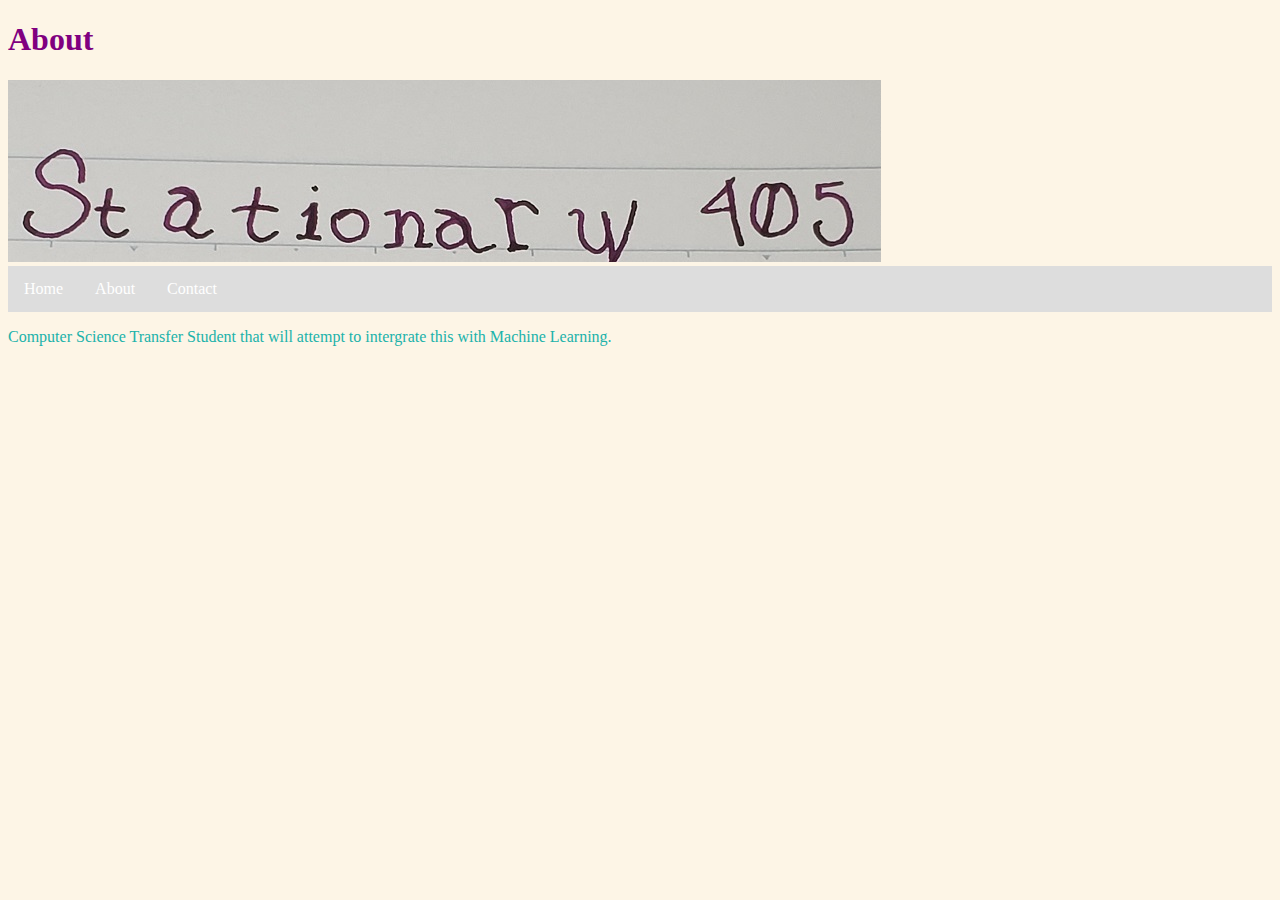
==== about.html @ 39e46cf0 "about.html" ====
<!DOCTYPE html>
<html>
<head>
<link rel="stylesheet" href="webCss.css">
<h1> About </h1>
<img src="stat405.jpg" alt="Stationary 405" class="center">
</head>

<body>
<nav>
	<ul>
		<li><a href="assign2.html">Home</a></li>
		<li><a href="about.html">About</a></li>
		<li><a href="contact.html">Contact</a></li>
		
	</ul>
</nav>
<p> Computer Science Transfer Student that will attempt to intergrate this with Machine Learning. </p>

</body>
</html>
---- webCss.css ----
h1 {color:purple;}
	p {color:LightSeaGreen;}
	body { <!-- main body-->
    font-family: Georgia, "Times New Roman",
          Times, serif;
    color: MediumOrchid;
    background-color: OldLace }
	ul {
	list-style-type: none;
	margin: 0;
	padding: 0;
	overflow: hidden;
	background-color: #dddddd;
	}
	li { 
	float: left;
	}
	li a {
	display: block;
	color: white;
	text-align: center;
	padding: 14px 16px;
	text-decoration: none;
	}
	li a:hover:not(.active) {
	background-color: #ff9200;
	}
	.active {
	background-color: #4CAF50;
	}
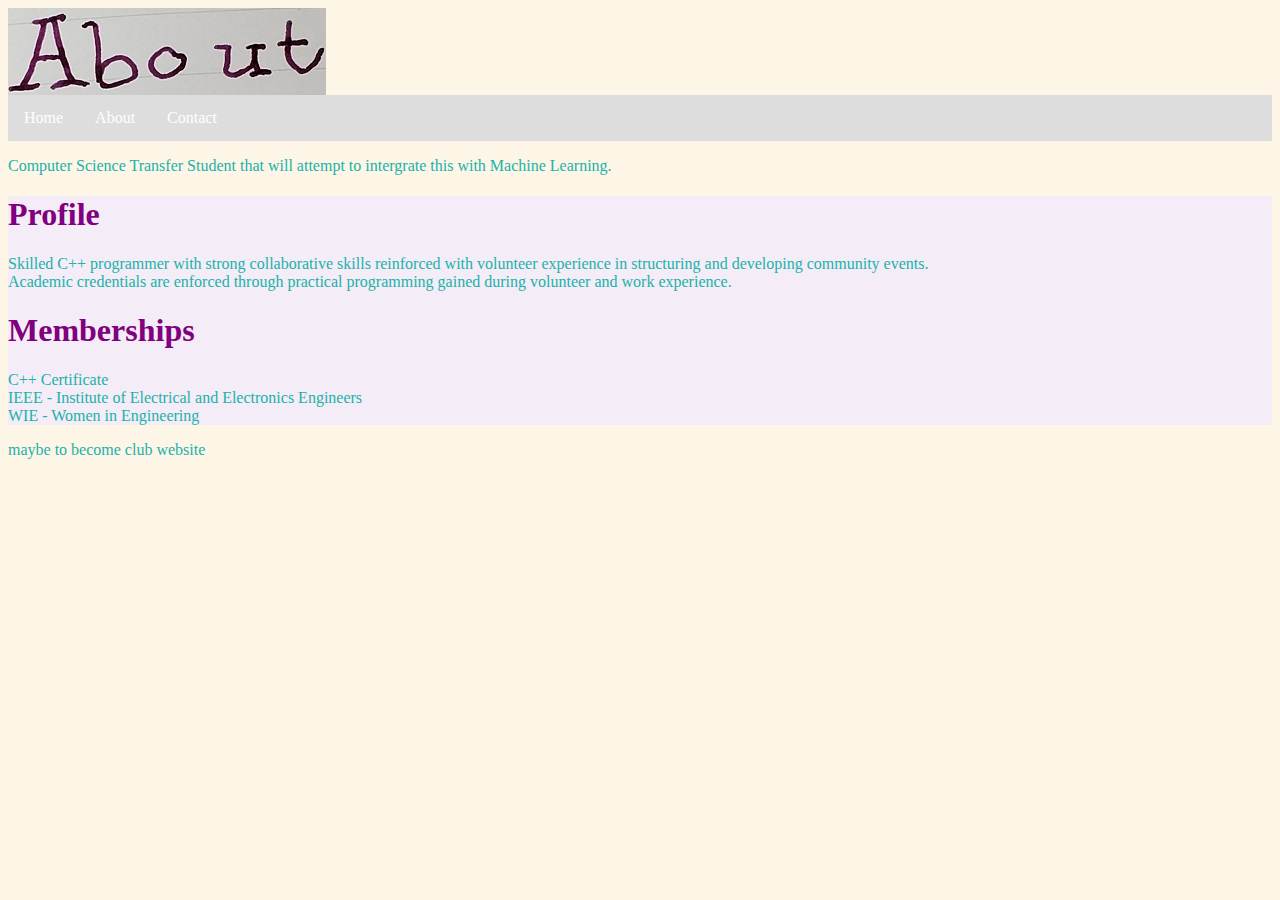
==== commit cbbce22b: "adding javascript QR to contact page" ====
--- a/about.html
+++ b/about.html
@@ -2,8 +2,7 @@
 <html>
 <head>
 <link rel="stylesheet" href="webCss.css">
-<h1> About </h1>
-<img src="stat405.jpg" alt="Stationary 405" class="center">
+<img src="abouth.jpg" alt="about" class="centerImage">
 </head>
 
 <body>
@@ -16,6 +15,23 @@
 	</ul>
 </nav>
 <p> Computer Science Transfer Student that will attempt to intergrate this with Machine Learning. </p>
+<section>
+<h1>Profile</h1>
+<p>
+Skilled C++ programmer with strong collaborative skills reinforced with volunteer experience in structuring and developing community events. 
+<br>Academic credentials are enforced through practical programming gained during volunteer and work experience. 
+</p>
+<h1> Memberships</h1>
+<p>
+C++ Certificate
+<br>IEEE - Institute of Electrical and Electronics Engineers 
+<br>WIE - Women in Engineering
+</p>
+</section>
+</body>
 
-</body>
+
+<footer>
+<p>maybe to become club website</p>
+</footer>
 </html>--- a/webCss.css
+++ b/webCss.css
@@ -1,11 +1,23 @@
 
 	h1 {color:purple;}
 	p {color:LightSeaGreen;}
-	body { <!-- main body-->
+	
+	body { 
     font-family: Georgia, "Times New Roman",
           Times, serif;
     color: MediumOrchid;
     background-color: OldLace }
+	
+	section{
+	background-color: #F4ECF7;
+	}
+	.centerImage
+	{
+	text-align:center;
+	display:block;
+	}
+	
+	/*top Menu*/
 	ul {
 	list-style-type: none;
 	margin: 0;
@@ -30,4 +42,43 @@
 	background-color: #4CAF50;
 	}
 	
+	/*main menu*/
+	.collapsible {
+	background-color: #eee;
+	color: #444;
+	cursor: pointer;
+	padding: 18px;
+	width: 100%;
+	border: none;
+	text-align: left;
+	outline: none;
+	font-size: 15px;
+	}
+	.active, .collapsible:hover {
+	background-color: #ccc;
+	}
+	.content {
+	padding: 0 18px;
+	display: none;
+	overflow: hidden;
+	background-color: #f1f1f1;
+	}
 	
+	
+	/* footer*/
+	.fa-linkedin {
+	background: #007bb5;
+	color: white;
+	}
+	.fa-youtube {
+	background: #bb0000;
+	color: white;
+	}
+	/* javascript */
+	#container {
+ 	 width: 400px;
+ 	 height: 400px;
+  	position: relative;
+  	background: yellow;
+	}
+	